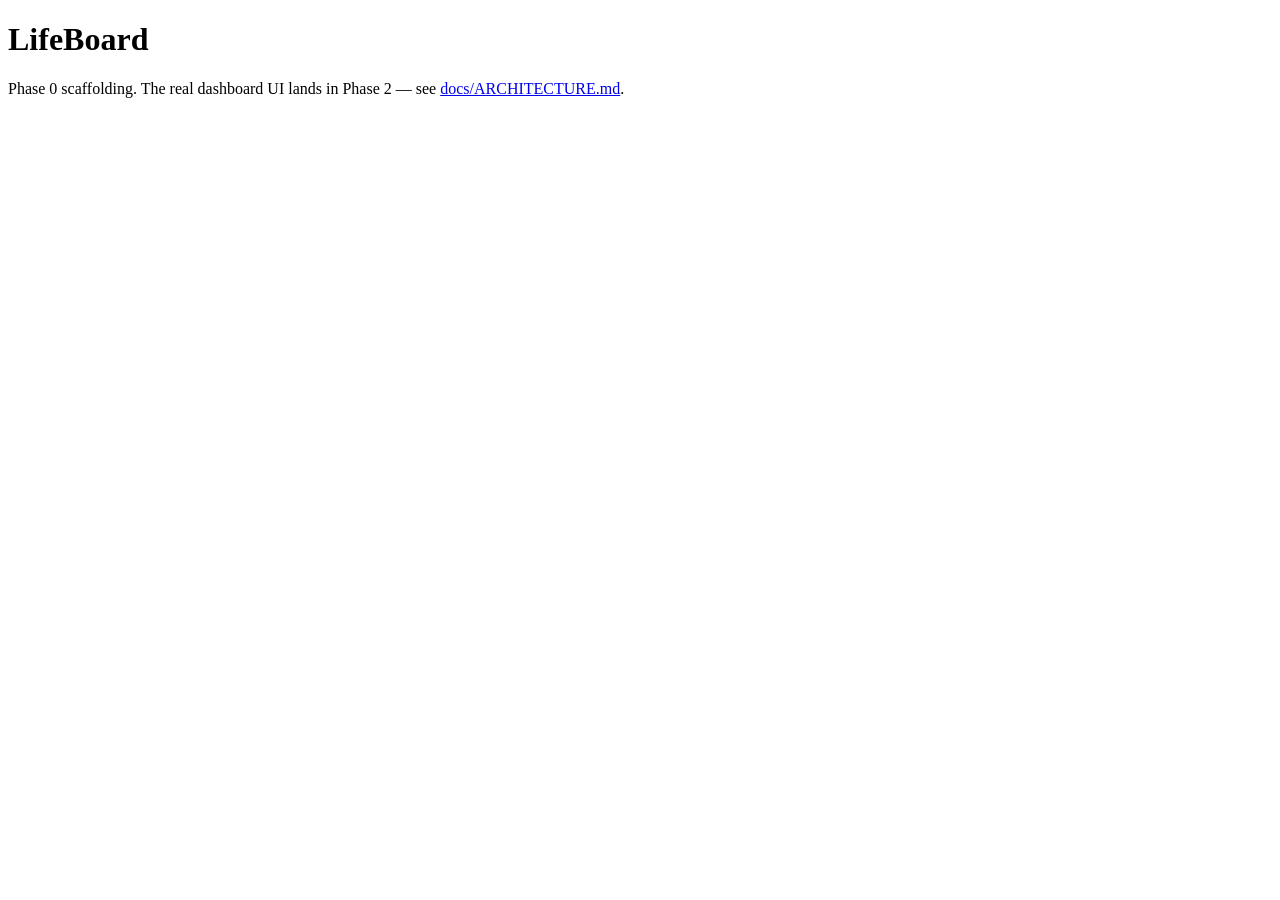
==== frontend/index.html @ d716c055 "Phase 0: repo scaffolding - Directory structure per docs/ARCHITECTURE.md - README with project pitch" ====
<!DOCTYPE html>
<html lang="en">
<head>
  <meta charset="utf-8">
  <title>LifeBoard</title>
</head>
<body>
  <h1>LifeBoard</h1>
  <p>Phase 0 scaffolding. The real dashboard UI lands in Phase 2 — see
     <a href="https://github.com/poncheck/lifeboard/blob/main/docs/ARCHITECTURE.md">docs/ARCHITECTURE.md</a>.</p>
</body>
</html>
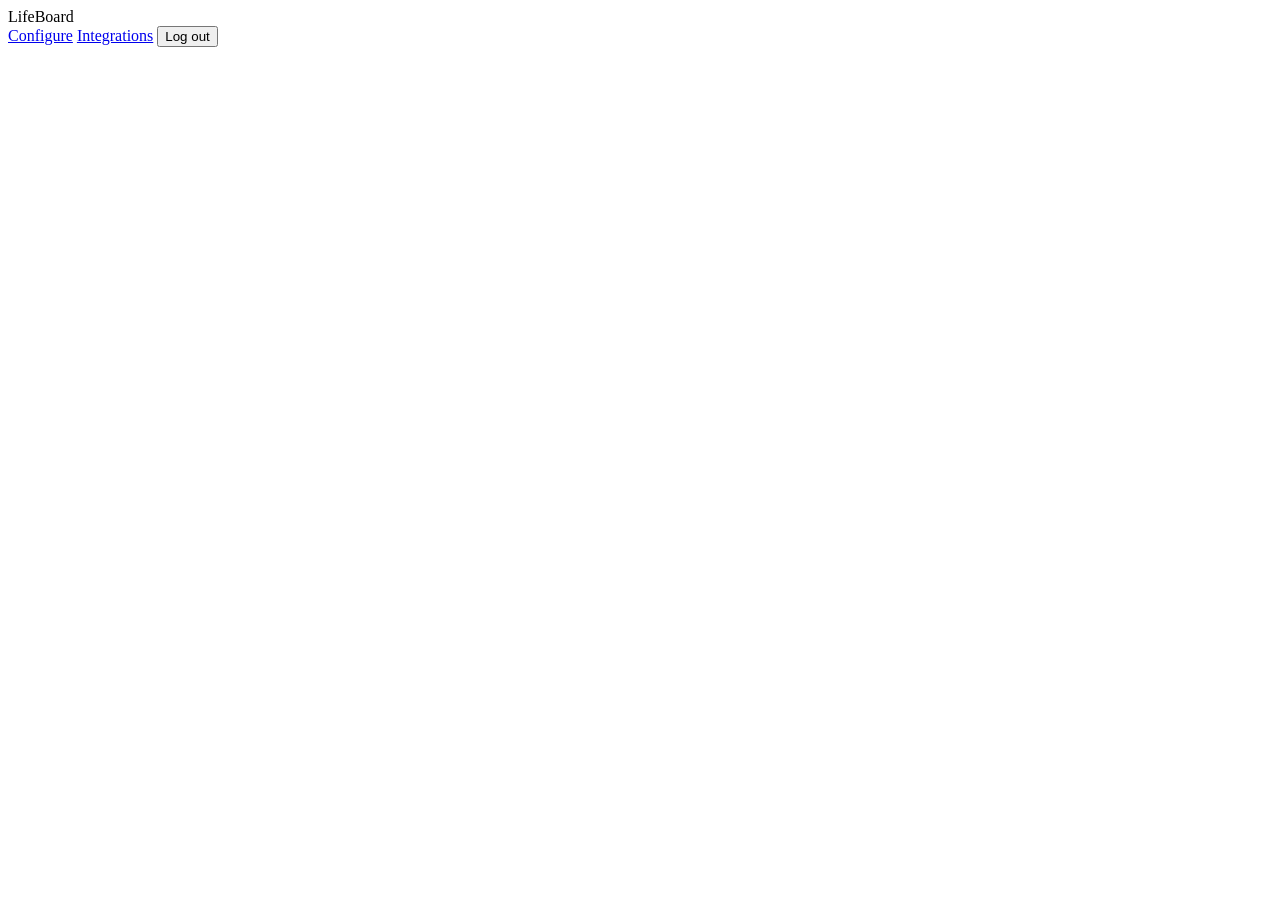
==== commit 90d27252: "Phase 2: frontend MVP — setup/login/dashboard/admin UI No build step, vanilla JS/CSS per docs/ARCHIT" ====
--- a/frontend/index.html
+++ b/frontend/index.html
@@ -2,11 +2,45 @@
 <html lang="en">
 <head>
   <meta charset="utf-8">
+  <meta name="viewport" content="width=device-width, initial-scale=1">
   <title>LifeBoard</title>
+  <link rel="stylesheet" href="/src/style.css">
+  <link rel="manifest" href="/manifest.json">
+  <meta name="theme-color" content="#0f172a">
 </head>
 <body>
-  <h1>LifeBoard</h1>
-  <p>Phase 0 scaffolding. The real dashboard UI lands in Phase 2 — see
-     <a href="https://github.com/poncheck/lifeboard/blob/main/docs/ARCHITECTURE.md">docs/ARCHITECTURE.md</a>.</p>
+  <header class="topbar">
+    <div class="brand"><span class="dot"></span>LifeBoard</div>
+    <nav>
+      <a href="#" id="toggle-config">Configure</a>
+      <a href="/admin/integrations.html">Integrations</a>
+      <button id="logout-btn" type="button">Log out</button>
+    </nav>
+  </header>
+
+  <main>
+    <section id="config-panel" hidden>
+      <h2>Modules</h2>
+      <p style="color:var(--text-dim);font-size:0.85rem;">
+        Toggle which modules appear on the dashboard. Modules greyed out
+        need an integration configured first — see
+        <a href="/admin/integrations.html">Integrations</a>.
+      </p>
+      <div class="panel-list" id="config-panel-list"></div>
+    </section>
+
+    <div id="dashboard-grid"></div>
+    <p class="empty-state" id="empty-state" hidden>
+      No modules enabled yet. Click "Configure" above to turn some on.
+    </p>
+  </main>
+
+  <script src="/src/api.js"></script>
+  <script src="/src/widgets/generic.js"></script>
+  <script src="/src/widgets/clock.js"></script>
+  <script src="/src/widgets/registry.js"></script>
+  <script src="/src/dashboard.js"></script>
+  <script src="/src/config_panel.js"></script>
+  <script src="/src/main.js"></script>
 </body>
 </html>
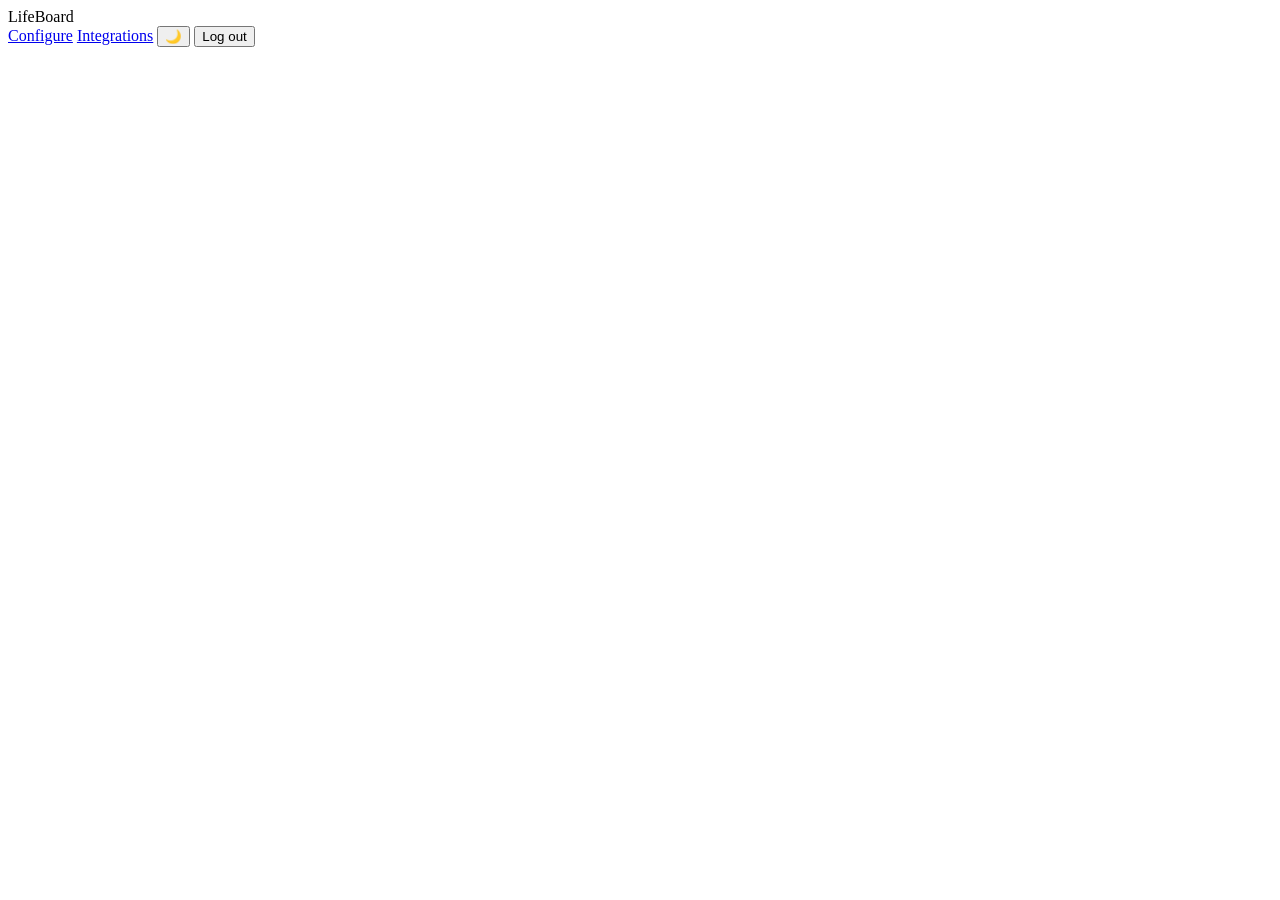
==== commit dc556b61: "Phase 4: polish on the integration/module system - GET /api/modules now surfaces each requires_integ" ====
--- a/frontend/index.html
+++ b/frontend/index.html
@@ -4,6 +4,7 @@
   <meta charset="utf-8">
   <meta name="viewport" content="width=device-width, initial-scale=1">
   <title>LifeBoard</title>
+  <script src="/src/theme.js"></script>
   <link rel="stylesheet" href="/src/style.css">
   <link rel="manifest" href="/manifest.json">
   <meta name="theme-color" content="#0f172a">
@@ -14,6 +15,7 @@
     <nav>
       <a href="#" id="toggle-config">Configure</a>
       <a href="/admin/integrations.html">Integrations</a>
+      <button id="theme-toggle-btn" type="button">🌙</button>
       <button id="logout-btn" type="button">Log out</button>
     </nav>
   </header>
@@ -38,6 +40,7 @@
   <script src="/src/api.js"></script>
   <script src="/src/widgets/generic.js"></script>
   <script src="/src/widgets/clock.js"></script>
+  <script src="/src/widgets/nutrition.js"></script>
   <script src="/src/widgets/registry.js"></script>
   <script src="/src/dashboard.js"></script>
   <script src="/src/config_panel.js"></script>
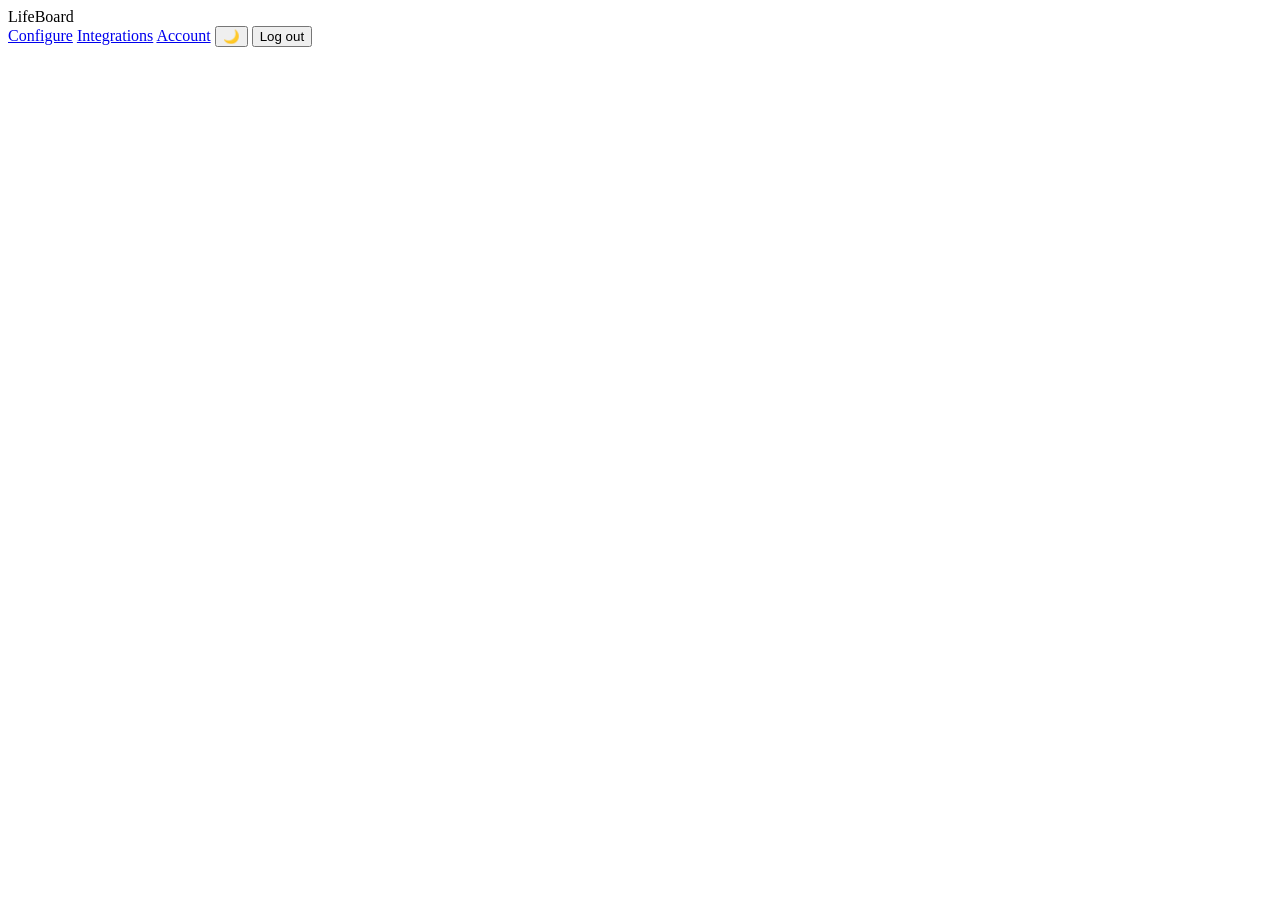
==== commit 399785ac: "Phase 5: branding/docs/CI polish — account settings, real CI, finished docs - backend/core/auth.py: " ====
--- a/frontend/index.html
+++ b/frontend/index.html
@@ -15,6 +15,7 @@
     <nav>
       <a href="#" id="toggle-config">Configure</a>
       <a href="/admin/integrations.html">Integrations</a>
+      <a href="/account.html">Account</a>
       <button id="theme-toggle-btn" type="button">🌙</button>
       <button id="logout-btn" type="button">Log out</button>
     </nav>
